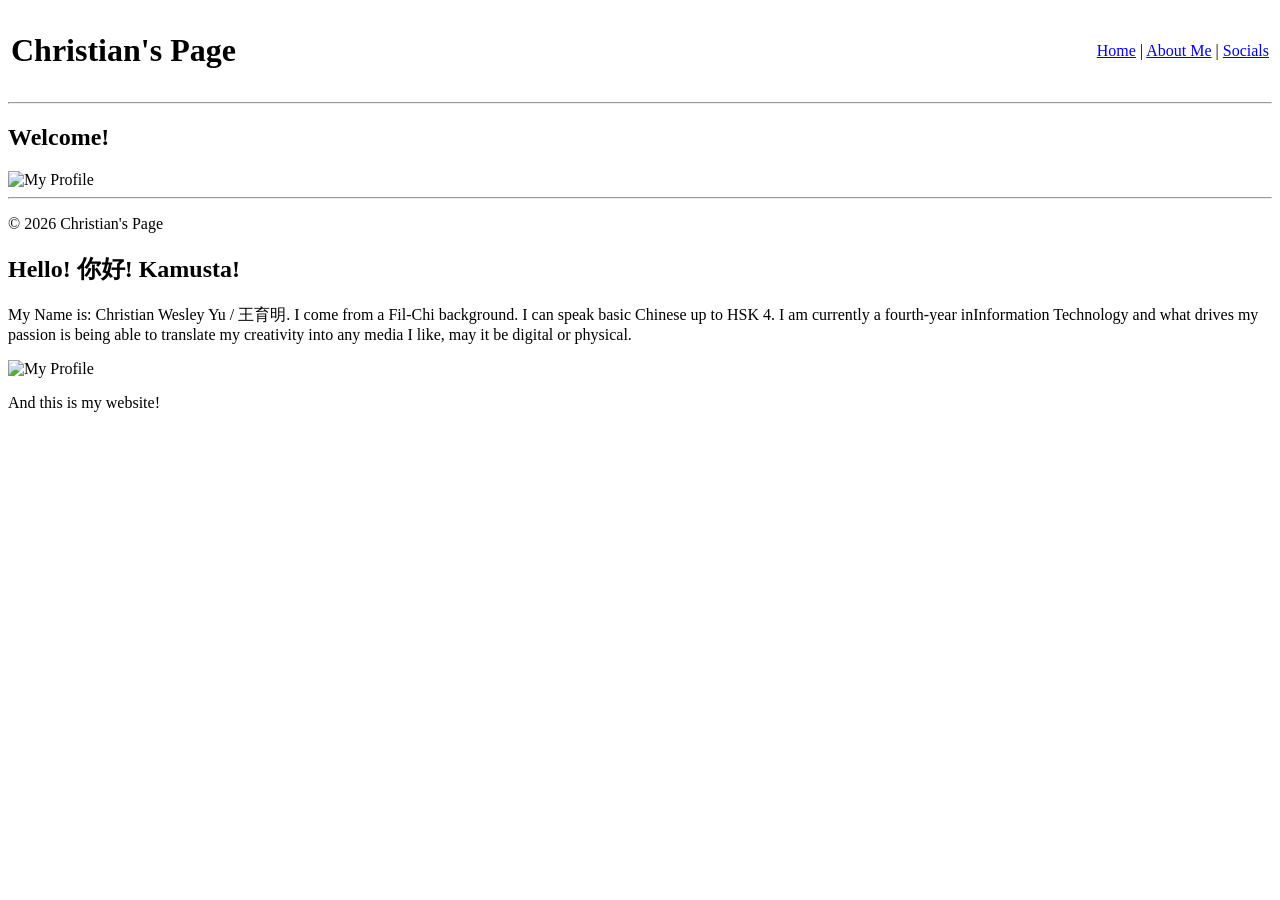
==== index.html @ 3c87f2cc "Add files via upload" ====
<!DOCTYPE html>
<html lang="en">
<head>
    <meta charset="UTF-8">
    <meta name="viewport" content="width=device-width, initial-scale=1.0">
    <title>Christian's Page</title>
</head>
<body>
    
    <table width="100%">
        <tr>
            <td><h1>Christian's Page</h1></td>
            <td align="right">
                <a href="index.html">Home</a> | 
                <a href="me.html">About Me</a> | 
                <a href="socials.html">Socials</a>
            </td>
        </tr>
    </table>
    <hr>

    
    <main>
        <h2>Welcome!</h2>
        
        
        <img src="pictures/pfp.jpg" alt="My Profile" width="300">        
        
       
    </main>

    <footer>
        <hr>
        <p>&copy; 2026 Christian's Page</p>
    </footer>
</body>
</html>

<main>
    <section>
        <h2>Hello! 你好! Kamusta!</h2>
        <p>My Name is: Christian Wesley Yu / 王育明. I come from a Fil-Chi background. I can speak basic Chinese up to HSK 4. I am currently a fourth-year inInformation Technology and what drives my passion is being able to translate my creativity into any media I like, may it be digital or physical.</p>
        
        
        <img src="[your-photo.jpg]" alt="My Profile" width="300">
        
        <p>And this is my website!</p>
    </section>
</main>
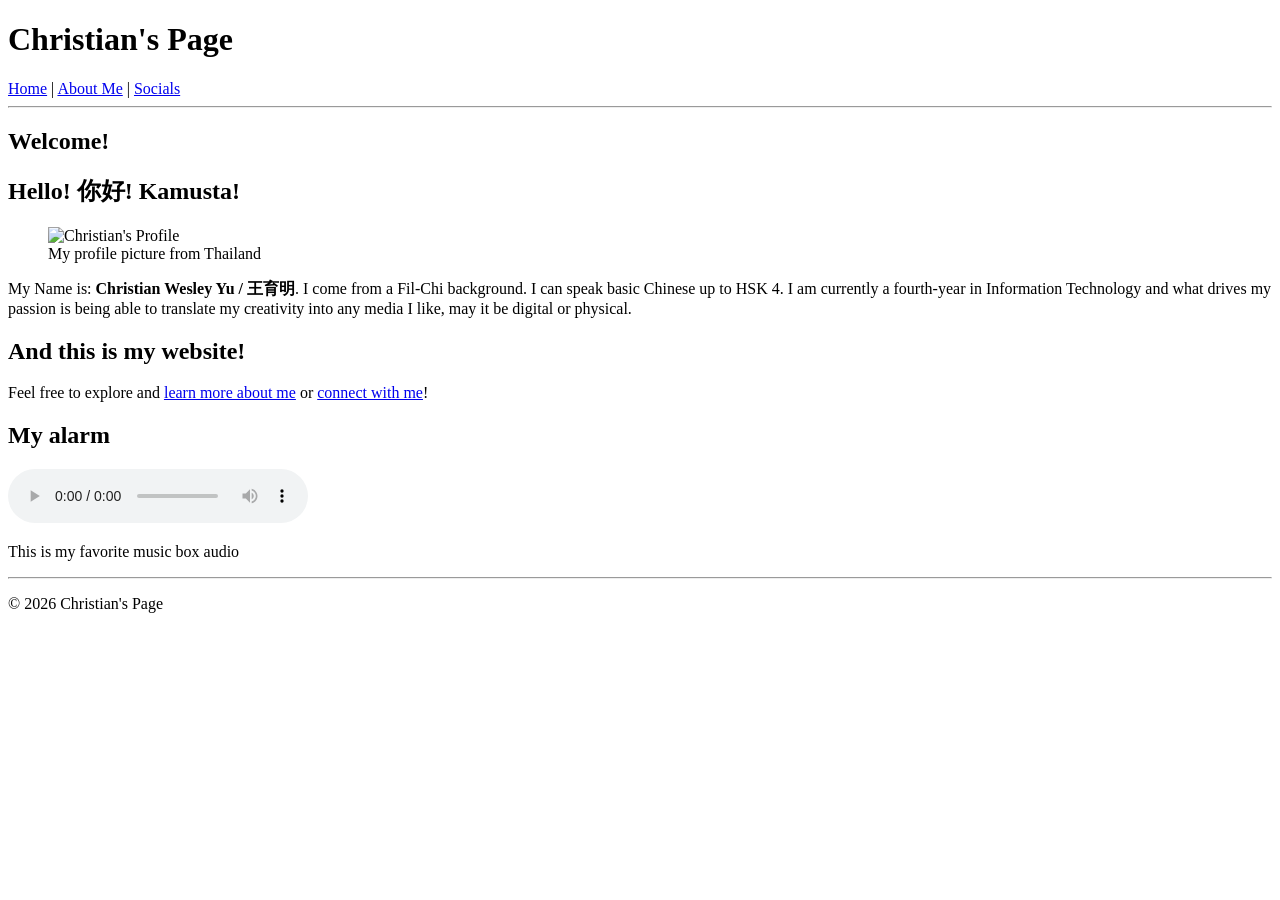
==== commit 3657ffae: "Add files via upload" ====
--- a/index.html
+++ b/index.html
@@ -3,47 +3,59 @@
 <head>
     <meta charset="UTF-8">
     <meta name="viewport" content="width=device-width, initial-scale=1.0">
-    <title>Christian's Page</title>
+    <title>Christian's Page - Home</title>
 </head>
 <body>
+    <!-- SEMANTIC: Header section -->
+    <header>
+        <h1>Christian's Page</h1>
+        <nav>
+            <a href="index.html">Home</a> | 
+            <a href="me.html">About Me</a> | 
+            <a href="socials.html">Socials</a>
+        </nav>
+        <hr>
+    </header>
+
+    <!-- SEMANTIC: Main content -->
+    <main>
+        <section>
+            <h2>Welcome!</h2>
+            
+            <h2>Hello! 你好! Kamusta!</h2>
+            
+            <!-- Image -->
+            <figure>
+                <img src="pictures/profile.jpg" alt="Christian's Profile" width="300">
+                <figcaption>My profile picture from Thailand</figcaption>
+            </figure>
+            
+            <p>My Name is: <strong>Christian Wesley Yu / 王育明</strong>. I come from a Fil-Chi background. I can speak basic Chinese up to HSK 4. I am currently a fourth-year in Information Technology and what drives my passion is being able to translate my creativity into any media I like, may it be digital or physical.</p>
+            
+            <h2>And this is my website!</h2>
+            
+            <p>Feel free to explore and <a href="me.html">learn more about me</a> or <a href="socials.html">connect with me</a>!</p>
+        </section>
+
     
-    <table width="100%">
-        <tr>
-            <td><h1>Christian's Page</h1></td>
-            <td align="right">
-                <a href="index.html">Home</a> | 
-                <a href="me.html">About Me</a> | 
-                <a href="socials.html">Socials</a>
-            </td>
-        </tr>
-    </table>
+
+        <section>
+            <h2>My alarm</h2>
+            <!-- Audio player -->
+           <audio controls>
+             <source src="audio/musicbox.m4a" type="audio/mp4">
+         <source src="audio/musicbox.mp3" type="audio/mpeg">
+             Your browser does not support the audio tag.
+            </audio>
+            <p>This is my favorite music box audio</p>
+        </section>
+    </main>
+
     <hr>
 
-    
-    <main>
-        <h2>Welcome!</h2>
-        
-        
-        <img src="pictures/pfp.jpg" alt="My Profile" width="300">        
-        
-       
-    </main>
-
+    <!-- SEMANTIC: Footer -->
     <footer>
-        <hr>
         <p>&copy; 2026 Christian's Page</p>
     </footer>
 </body>
-</html>
-
-<main>
-    <section>
-        <h2>Hello! 你好! Kamusta!</h2>
-        <p>My Name is: Christian Wesley Yu / 王育明. I come from a Fil-Chi background. I can speak basic Chinese up to HSK 4. I am currently a fourth-year inInformation Technology and what drives my passion is being able to translate my creativity into any media I like, may it be digital or physical.</p>
-        
-        
-        <img src="[your-photo.jpg]" alt="My Profile" width="300">
-        
-        <p>And this is my website!</p>
-    </section>
-</main>+</html>
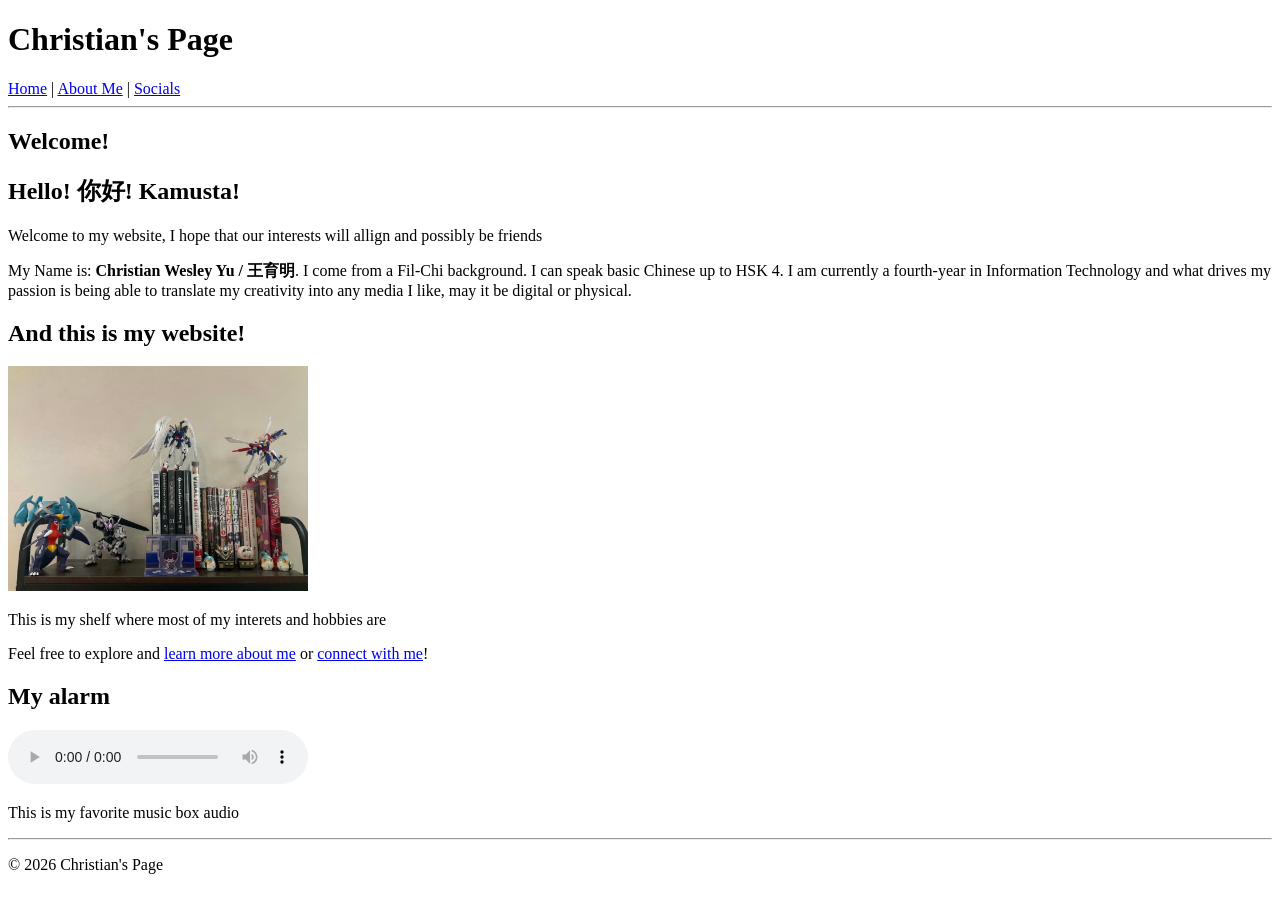
==== commit be105c33: "Add files via upload" ====
--- a/index.html
+++ b/index.html
@@ -6,7 +6,7 @@
     <title>Christian's Page - Home</title>
 </head>
 <body>
-    <!-- SEMANTIC: Header section -->
+    
     <header>
         <h1>Christian's Page</h1>
         <nav>
@@ -17,23 +17,20 @@
         <hr>
     </header>
 
-    <!-- SEMANTIC: Main content -->
+    
     <main>
         <section>
             <h2>Welcome!</h2>
             
             <h2>Hello! 你好! Kamusta!</h2>
+            <p>  Welcome to my website, I hope that our interests will allign and possibly be friends</p>
             
-            <!-- Image -->
-            <figure>
-                <img src="pictures/profile.jpg" alt="Christian's Profile" width="300">
-                <figcaption>My profile picture from Thailand</figcaption>
-            </figure>
             
             <p>My Name is: <strong>Christian Wesley Yu / 王育明</strong>. I come from a Fil-Chi background. I can speak basic Chinese up to HSK 4. I am currently a fourth-year in Information Technology and what drives my passion is being able to translate my creativity into any media I like, may it be digital or physical.</p>
             
             <h2>And this is my website!</h2>
-            
+            <img src="pictures/shelf.jpg" alt="shelf" width="300">
+            <p> This is my shelf where most of my interets and hobbies are</p>
             <p>Feel free to explore and <a href="me.html">learn more about me</a> or <a href="socials.html">connect with me</a>!</p>
         </section>
 
@@ -41,7 +38,7 @@
 
         <section>
             <h2>My alarm</h2>
-            <!-- Audio player -->
+            
            <audio controls>
              <source src="audio/musicbox.m4a" type="audio/mp4">
          <source src="audio/musicbox.mp3" type="audio/mpeg">
@@ -53,7 +50,7 @@
 
     <hr>
 
-    <!-- SEMANTIC: Footer -->
+    
     <footer>
         <p>&copy; 2026 Christian's Page</p>
     </footer>
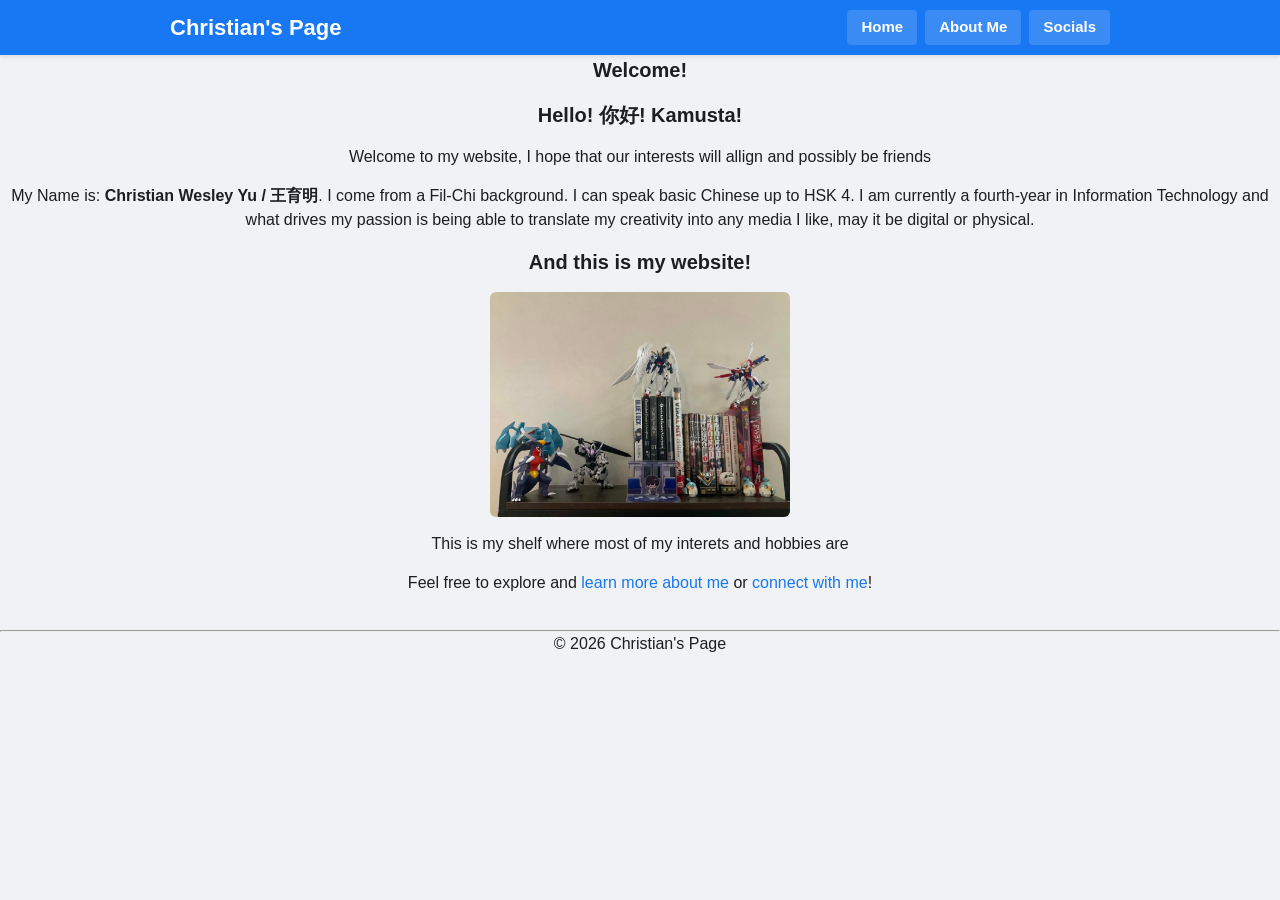
==== commit 69e127aa: "Add files via upload Added styles and more text and context" ====
--- a/index.html
+++ b/index.html
@@ -4,18 +4,20 @@
     <meta charset="UTF-8">
     <meta name="viewport" content="width=device-width, initial-scale=1.0">
     <title>Christian's Page - Home</title>
+    <link rel="stylesheet" href="style.css">
 </head>
 <body>
     
-    <header>
-        <h1>Christian's Page</h1>
-        <nav>
-            <a href="index.html">Home</a> | 
-            <a href="me.html">About Me</a> | 
+   <header class="page-header">
+    <div class="header-inner">
+        <h1 class="page-title">Christian's Page</h1>
+        <nav class="main-nav">
+            <a href="index.html">Home</a>
+            <a href="me.html">About Me</a>
             <a href="socials.html">Socials</a>
         </nav>
-        <hr>
-    </header>
+    </div>
+</header>
 
     
     <main>
@@ -36,16 +38,7 @@
 
     
 
-        <section>
-            <h2>My alarm</h2>
-            
-           <audio controls>
-             <source src="audio/musicbox.m4a" type="audio/mp4">
-         <source src="audio/musicbox.mp3" type="audio/mpeg">
-             Your browser does not support the audio tag.
-            </audio>
-            <p>This is my favorite music box audio</p>
-        </section>
+     
     </main>
 
     <hr>
--- a/style.css
+++ b/style.css
@@ -0,0 +1,260 @@
+* {
+  box-sizing: border-box;
+  margin: 0;
+  padding: 0;
+}
+
+body {
+  font-family: 'Helvetica Neue', Helvetica, Arial, sans-serif; 
+  background-color: #f0f2f5; 
+  color: #1c1e21;
+  line-height: 1.5;
+  text-align: center; 
+}
+
+a {
+  color: #1877f2;
+  text-decoration: none;
+}
+
+a:hover {
+  text-decoration: underline;
+}
+
+/* =========================================
+   Top bar
+   ========================================= */
+.page-header {
+  background-color: #1877f2; 
+  color: #fff;
+  position: sticky;
+  top: 0;
+  z-index: 100;
+  box-shadow: 0 2px 4px rgba(0,0,0,0.1);
+}
+
+.header-inner {
+  max-width: 980px;
+  width: 95%;
+  margin: 0 auto;
+  padding: 10px 20px;
+  display: flex;
+  justify-content: space-between; 
+  align-items: center;
+}
+
+.page-title {
+  font-size: 22px;
+  font-weight: 700;
+  margin: 0;
+  text-align: left;
+}
+
+.main-nav {
+  display: flex;
+  gap: 8px; 
+  text-align: right;
+}
+
+.main-nav a {
+  color: #fff;
+  font-weight: 600;
+  font-size: 15px;
+  padding: 6px 14px;
+  border-radius: 4px;
+  background-color: rgba(255, 255, 255, 0.15); 
+  transition: background-color 0.2s;
+}
+
+.main-nav a:hover {
+  background-color: rgba(255, 255, 255, 0.3);
+  text-decoration: none;
+}
+
+/* =========================================
+   Container
+   ========================================= */
+.page-container {
+  max-width: 800px; 
+  width: 95%;
+  margin: 20px auto;
+  background-color: #ffffff;
+  padding: 30px;
+  border-radius: 8px;
+  box-shadow: 0 1px 3px rgba(0,0,0,0.1); 
+ 
+}
+
+/* =========================================
+   Sections&Dividers
+   ========================================= */
+section {
+  margin-bottom: 30px;
+  padding-bottom: 20px;
+  border-bottom: 1px solid #e4e6eb;
+}
+
+section:last-child {
+  border-bottom: none;
+  margin-bottom: 0;
+}
+
+h2 {
+  color: #1c1e21;
+  font-size: 20px;
+  margin-bottom: 15px;
+  /* Centered by body rule */
+}
+
+h3 {
+  color: #65676b;
+  font-size: 16px;
+  margin: 10px 0;
+}
+
+p {
+  margin-bottom: 15px;
+  /* Centered by body rule */
+}
+
+/* =========================================
+   LISTS (Centered with Dots)
+   ========================================= */
+ul {
+  list-style-type: disc; 
+  padding-left: 30px; 
+  margin: 0 auto 20px auto; 
+  display: inline-block;
+  text-align: left; 
+}
+
+ul li {
+  margin-bottom: 8px;
+}
+
+/* =========================================
+   Table
+   ========================================= */
+.content-table {
+  width: 100%;
+  border-collapse: collapse;
+  margin: 20px auto;
+  background: #fff;
+  border: 1px solid #dadde1;
+}
+
+.content-table th,
+.content-table td {
+  padding: 12px;
+  border: 1px solid #dadde1;
+  text-align: center; 
+  vertical-align: middle;
+}
+
+.content-table th {
+  background-color: #f0f2f5;
+  font-weight: 600;
+  color: #1c1e21;
+}
+
+.content-table td img {
+  max-width: 120px;
+  height: auto;
+  border-radius: 4px;
+  display: block;
+  margin: 0 auto;
+}
+
+/* =========================================
+   Forms
+   ========================================= */
+form {
+  margin: 20px auto;
+  max-width: 600px;
+  text-align: left;
+}
+
+fieldset {
+  border: 1px solid #dadde1;
+  padding: 20px;
+  border-radius: 6px;
+  margin-bottom: 20px;
+}
+
+legend {
+  font-weight: 600;
+  padding: 0 10px;
+  color: #1c1e21;
+}
+
+.form-row { margin-bottom: 15px; }
+
+.form-row label {
+  display: block;
+  font-weight: 500;
+  margin-bottom: 5px;
+}
+
+.form-row input[type="text"],
+.form-row input[type="email"],
+.form-row input[type="tel"],
+.form-row textarea,
+.form-row select {
+  width: 100%;
+  padding: 8px;
+  border: 1px solid #ccc;
+  border-radius: 4px;
+}
+
+.form-row button {
+  background-color: #1877f2;
+  color: white;
+  border: none;
+  padding: 8px 16px;
+  border-radius: 4px;
+  cursor: pointer;
+  font-weight: 600;
+  display: block;
+  width: 100%;
+}
+
+.form-row button:hover { background-color: #166fe5; }
+
+/* =========================================
+   Media
+   ========================================= */
+img, video, audio {
+  display: block;
+  margin: 15px auto;
+  max-width: 100%;
+  height: auto;
+  border-radius: 6px;
+}
+
+figure {
+  text-align: center;
+  margin: 15px 0;
+}
+
+figcaption {
+  color: #65676b;
+  font-size: 13px;
+  margin-top: 8px;
+}
+
+/* =========================================
+   Footer
+   ========================================= */
+.page-footer {
+  text-align: center;
+  padding: 20px;
+  color: #65676b;
+  font-size: 13px;
+  background: #f0f2f5;
+  border-top: 1px solid #e4e6eb;
+  margin-top: 20px;
+}
+
+.page-footer a {
+  color: #1877f2;
+}
